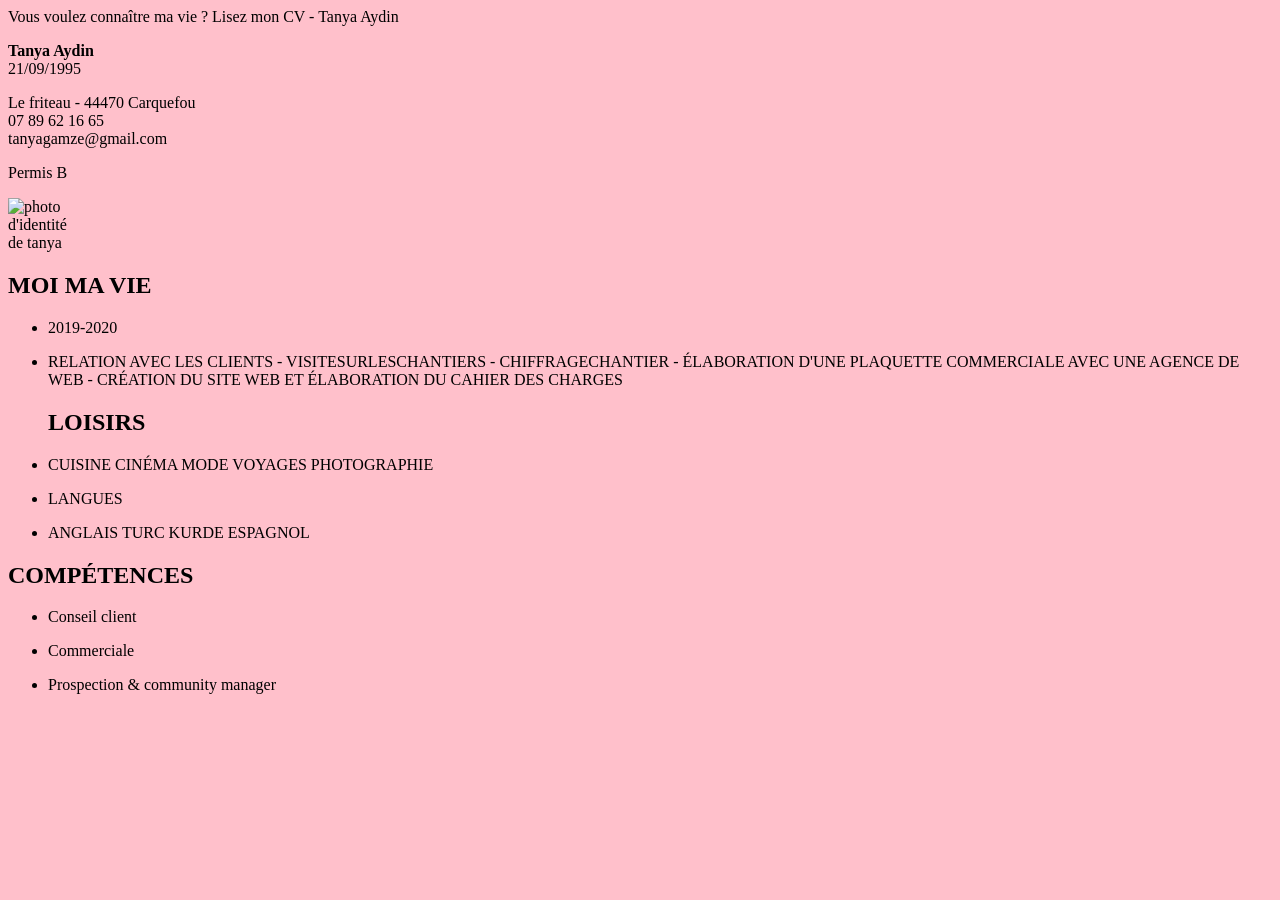
==== Tanya-Aydin .html @ 2e1c311e "changement tanya cv" ====
<!DOCTYPE html>
<html lang="fr">
  <head>
    <meta charset="UTF-8">
    <title>CV</title>
    <style>
    	.photo { width:30px;

    		}      .rouge {
        color: red;
      }
      .bleu {
        color: blue;
      }
      .fond-gris {
        background-color: white; 
      }
      body {
        background-color: pink; 
      }
    </style>
  </head>
  <body>
  	Vous voulez connaître ma vie ? Lisez mon CV - Tanya Aydin 
 <div class="page">
 	<div class="info">
 		<p> <strong> Tanya Aydin</strong> <br/>
 		21/09/1995</p>
 	<p> Le friteau - 44470 Carquefou<br/>
 	07 89 62 16 65<br/>
 tanyagamze@gmail.com</p>
 <p>Permis B        </p>
</div>
<div class="photo">
	<img src="photocv.png" alt="photo d'identité de tanya">
	</div>
	<div class="section">
	</div>
		<h2> MOI MA VIE </h2>
		<ul>
			<li>
				<p>2019-2020</p>
			<li>RELATION AVEC LES CLIENTS
- VISITESURLESCHANTIERS
- CHIFFRAGECHANTIER
- ÉLABORATION D'UNE PLAQUETTE COMMERCIALE AVEC UNE
AGENCE DE WEB
- CRÉATION DU SITE WEB ET ÉLABORATION DU CAHIER DES CHARGES
		
				<h2> LOISIRS </h2>
			<li>CUISINE CINÉMA
MODE VOYAGES PHOTOGRAPHIE
			<li>
				<p>LANGUES</p>
			<li>ANGLAIS TURC KURDE ESPAGNOL
			</li>
		</ul>
	<div class="sec-droite">
</div>
<div class = "section">
	
		</div>
</div>
		<div class ="section">
			<h2> COMPÉTENCES</h2>
		<ul>
			<li> Conseil client 
				
			<li>
				<p> Commerciale </p>
			<li>
	
				<p>Prospection & community manager </p>
			</body>
			</html>
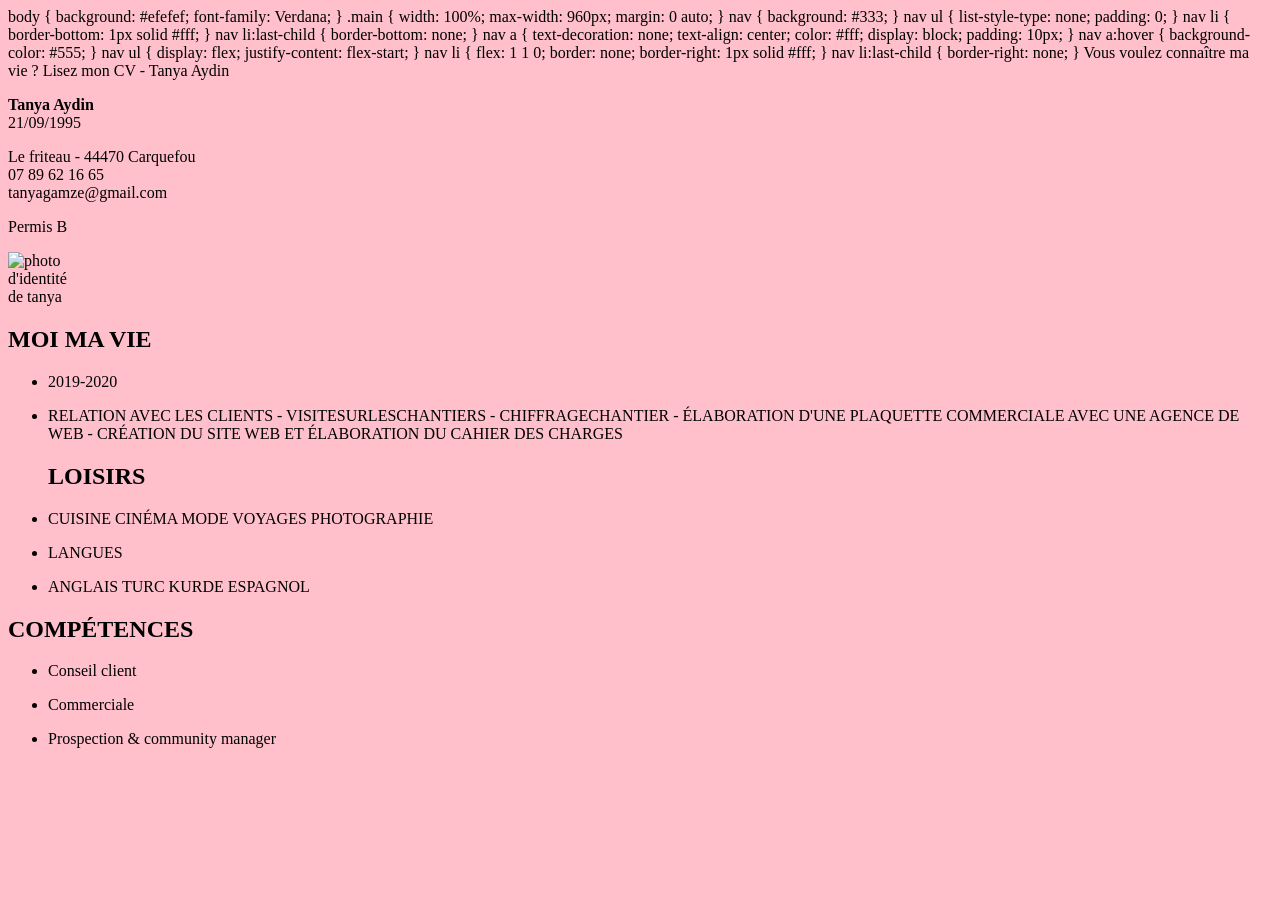
==== commit bfa63dd9: "Add files via upload" ====
--- a/Tanya-Aydin .html
+++ b/Tanya-Aydin .html
@@ -2,7 +2,65 @@
 <html lang="fr">
   <head>
     <meta charset="UTF-8">
+    <link rel="stylesheet" href="style.css">
     <title>CV</title>
+    <body>
+ body {
+    background: #efefef;
+    font-family: Verdana;
+}
+
+.main {
+    width: 100%;
+    max-width: 960px;
+    margin: 0 auto;
+}
+
+nav {
+    background: #333;
+}
+
+nav ul {
+    list-style-type: none;
+    padding: 0;
+}
+
+nav li {
+    border-bottom: 1px solid #fff;
+}
+
+nav li:last-child {
+    border-bottom: none;
+}
+
+nav a {
+    text-decoration: none;
+    text-align: center;
+    color: #fff;
+    display: block;
+    padding: 10px;
+}
+
+nav a:hover {
+    background-color: #555;
+}
+
+
+nav ul {
+    display: flex;
+    justify-content: flex-start;
+}
+
+nav li {
+    flex: 1 1 0;
+    border: none;
+    border-right: 1px solid #fff;
+}
+
+nav li:last-child {
+    border-right: none;
+}
+</body>
     <style>
     	.photo { width:30px;
 
@@ -71,5 +129,6 @@
 			<li>
 	
 				<p>Prospection & community manager </p>
+
 			</body>
 			</html> 
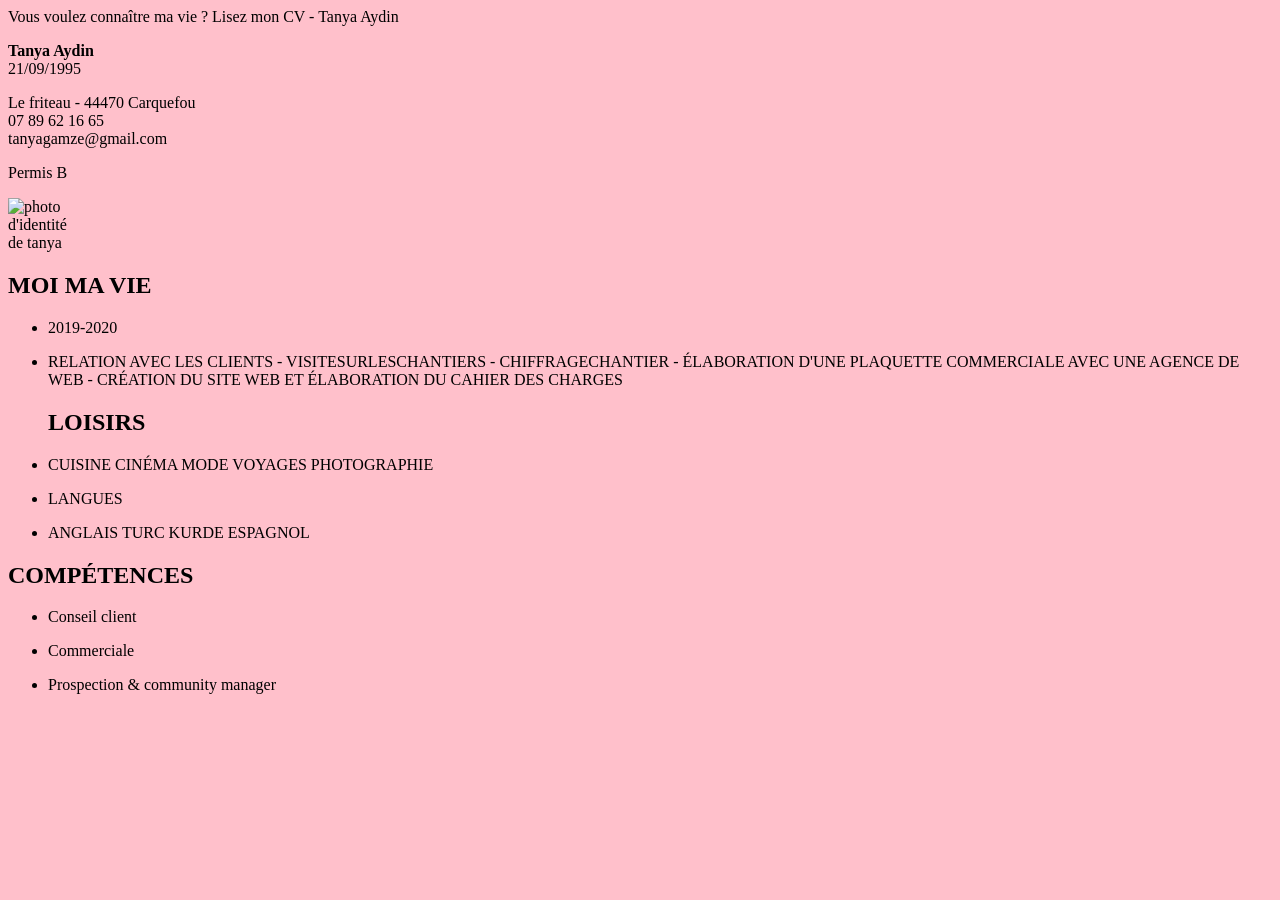
==== commit 4b158ce9: "Add files via upload" ====
--- a/Tanya-Aydin .html
+++ b/Tanya-Aydin .html
@@ -4,7 +4,7 @@
     <meta charset="UTF-8">
     <link rel="stylesheet" href="style.css">
     <title>CV</title>
-    <body>
+    <style >
  body {
     background: #efefef;
     font-family: Verdana;
@@ -60,8 +60,7 @@
 nav li:last-child {
     border-right: none;
 }
-</body>
-    <style>
+
     	.photo { width:30px;
 
     		}      .rouge {
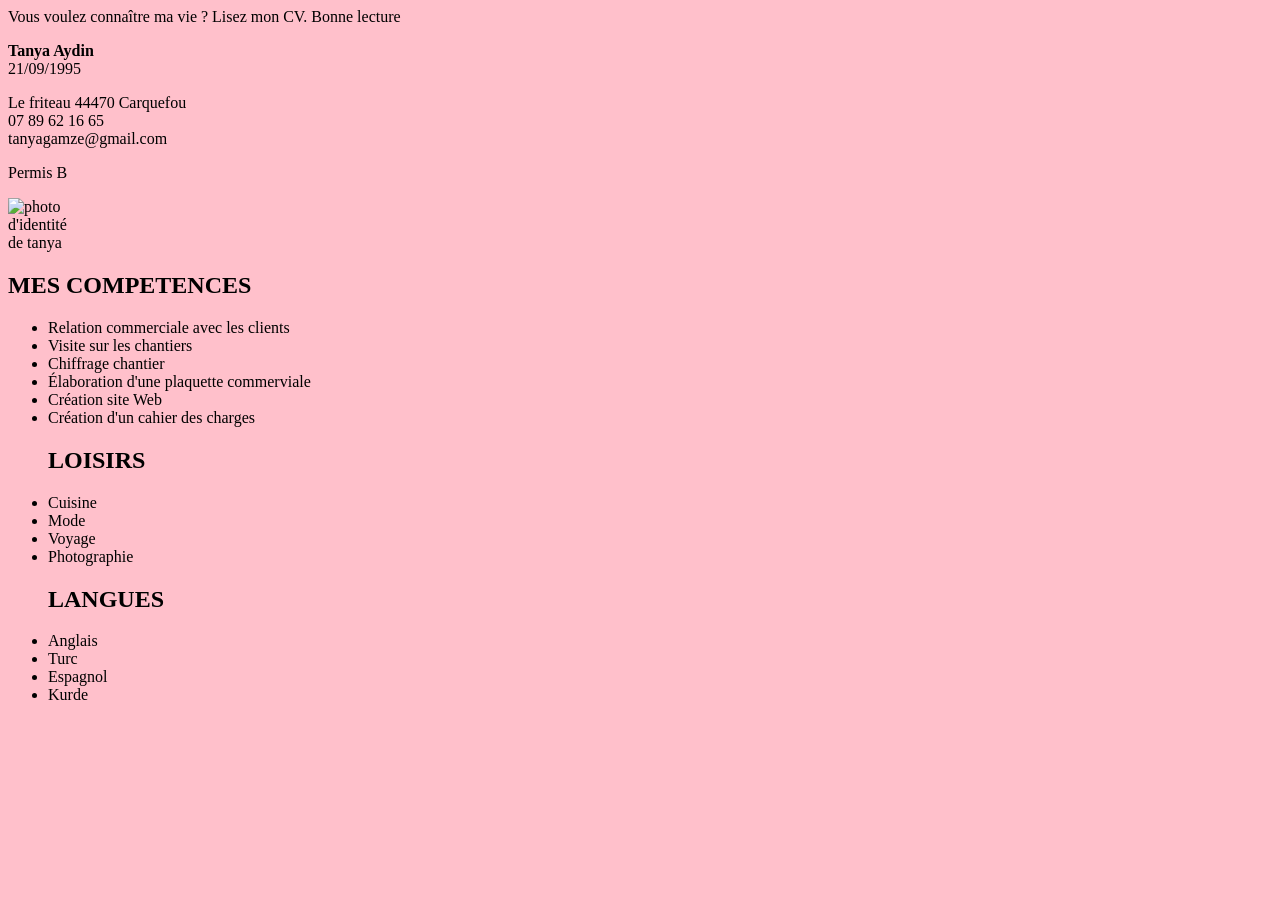
==== commit 48f6ce97: "Add files via upload" ====
--- a/Tanya-Aydin .html
+++ b/Tanya-Aydin .html
@@ -78,12 +78,13 @@
     </style>
   </head>
   <body>
-  	Vous voulez connaître ma vie ? Lisez mon CV - Tanya Aydin 
+  	Vous voulez connaître ma vie ? Lisez mon CV. Bonne lecture
  <div class="page">
  	<div class="info">
  		<p> <strong> Tanya Aydin</strong> <br/>
  		21/09/1995</p>
- 	<p> Le friteau - 44470 Carquefou<br/>
+ 	<p> Le friteau
+ 		44470 Carquefou<br/>
  	07 89 62 16 65<br/>
  tanyagamze@gmail.com</p>
  <p>Permis B        </p>
@@ -93,24 +94,30 @@
 	</div>
 	<div class="section">
 	</div>
-		<h2> MOI MA VIE </h2>
+	      
+	      <h2> MES COMPETENCES</h2>
 		<ul>
-			<li>
-				<p>2019-2020</p>
-			<li>RELATION AVEC LES CLIENTS
-- VISITESURLESCHANTIERS
-- CHIFFRAGECHANTIER
-- ÉLABORATION D'UNE PLAQUETTE COMMERCIALE AVEC UNE
-AGENCE DE WEB
-- CRÉATION DU SITE WEB ET ÉLABORATION DU CAHIER DES CHARGES
+			<li>Relation commerciale avec les clients </li>
+			<li> Visite sur les chantiers</li>
+			<li> Chiffrage chantier </li>
+			<li> Élaboration d'une plaquette commerviale </li>
+            <li> Création site Web</li>
+             <li> Création d'un cahier des charges</li>
+
+
 		
-				<h2> LOISIRS </h2>
-			<li>CUISINE CINÉMA
-MODE VOYAGES PHOTOGRAPHIE
-			<li>
-				<p>LANGUES</p>
-			<li>ANGLAIS TURC KURDE ESPAGNOL
-			</li>
+		<h2> LOISIRS </h2>
+			<li>Cuisine </li>
+             <li> Mode</li>
+             <li> Voyage</li>
+             <li> Photographie</li>
+			<h2> LANGUES </h2>
+			<li> Anglais </li>
+			<li> Turc </li>
+			<li> Espagnol </li>
+			<li> Kurde </li>
+	
+	
 		</ul>
 	<div class="sec-droite">
 </div>
@@ -119,15 +126,7 @@
 		</div>
 </div>
 		<div class ="section">
-			<h2> COMPÉTENCES</h2>
-		<ul>
-			<li> Conseil client 
-				
-			<li>
-				<p> Commerciale </p>
-			<li>
-	
-				<p>Prospection & community manager </p>
+			
 
 			</body>
 			</html> 
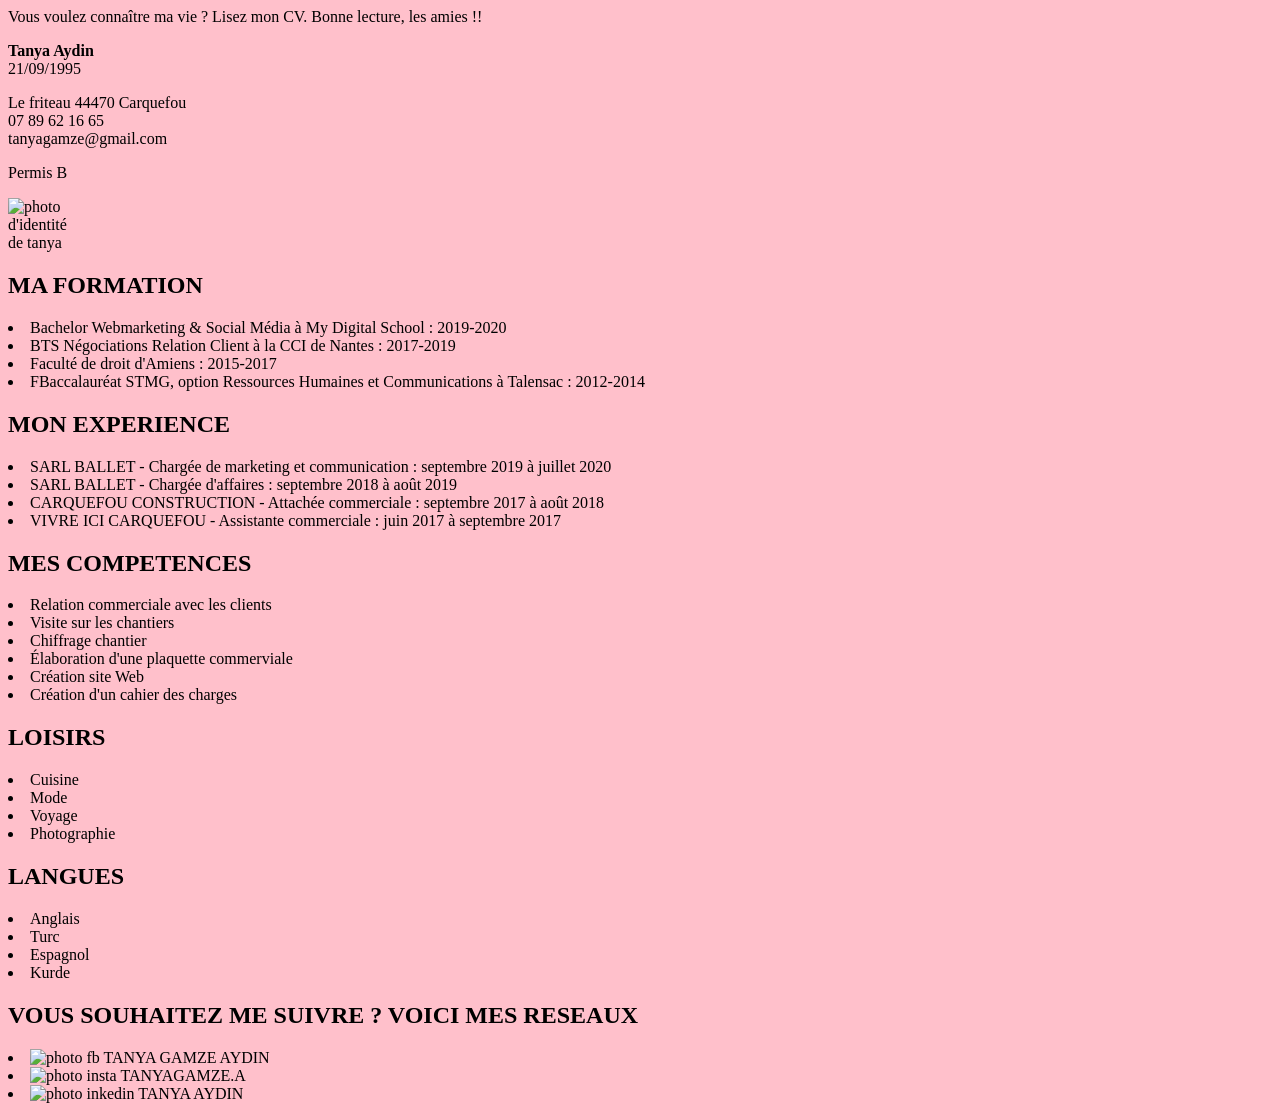
==== commit 68af57cb: "Add files via upload" ====
--- a/Tanya-Aydin .html
+++ b/Tanya-Aydin .html
@@ -78,7 +78,8 @@
     </style>
   </head>
   <body>
-  	Vous voulez connaître ma vie ? Lisez mon CV. Bonne lecture
+  	Vous voulez connaître ma vie ? Lisez mon CV. 
+  	Bonne lecture, les amies !! 
  <div class="page">
  	<div class="info">
  		<p> <strong> Tanya Aydin</strong> <br/>
@@ -90,22 +91,37 @@
  <p>Permis B        </p>
 </div>
 <div class="photo">
-	<img src="photocv.png" alt="photo d'identité de tanya">
+	<img src="photocv.png" alt="photo d'identité de tanya" " width="120" ">
 	</div>
 	<div class="section">
 	</div>
-	      
+
+	<h2> MA FORMATION </h2>
+<li>Bachelor Webmarketing & Social Média à My Digital School : 2019-2020</li>
+		<li>BTS Négociations Relation Client à la CCI de Nantes : 2017-2019</li>
+<li>Faculté de droit d'Amiens : 2015-2017</li>
+<li>FBaccalauréat STMG, option Ressources Humaines et Communications à Talensac : 2012-2014</li>
+
+<h2> MON EXPERIENCE </h2>
+<li> SARL BALLET - Chargée de marketing et communication : septembre 2019 à juillet 2020</li>
+<li> SARL BALLET - Chargée d'affaires : septembre 2018 à août 2019</li>
+<li> CARQUEFOU CONSTRUCTION - Attachée commerciale : septembre 2017 à août 2018</li>
+<li> VIVRE ICI CARQUEFOU - Assistante commerciale : juin 2017 à septembre 2017</li>
+
+
+
+
 	      <h2> MES COMPETENCES</h2>
-		<ul>
+		
 			<li>Relation commerciale avec les clients </li>
 			<li> Visite sur les chantiers</li>
 			<li> Chiffrage chantier </li>
 			<li> Élaboration d'une plaquette commerviale </li>
             <li> Création site Web</li>
              <li> Création d'un cahier des charges</li>
+            
 
 
-		
 		<h2> LOISIRS </h2>
 			<li>Cuisine </li>
              <li> Mode</li>
@@ -117,7 +133,14 @@
 			<li> Espagnol </li>
 			<li> Kurde </li>
 	
-	
+	<h2> VOUS SOUHAITEZ ME SUIVRE ? VOICI MES RESEAUX </h2>
+	 <li> <img src="fb.png" alt="photo fb" " width="20" ">   TANYA GAMZE AYDIN </li>
+	<li> <img src="insta.png" alt="photo insta" " width="20" ">  TANYAGAMZE.A </li>
+	<li> <img src="inkedin.png" alt="photo inkedin" " width="20" ">       TANYA AYDIN </li>
+
+
+
+
 		</ul>
 	<div class="sec-droite">
 </div>
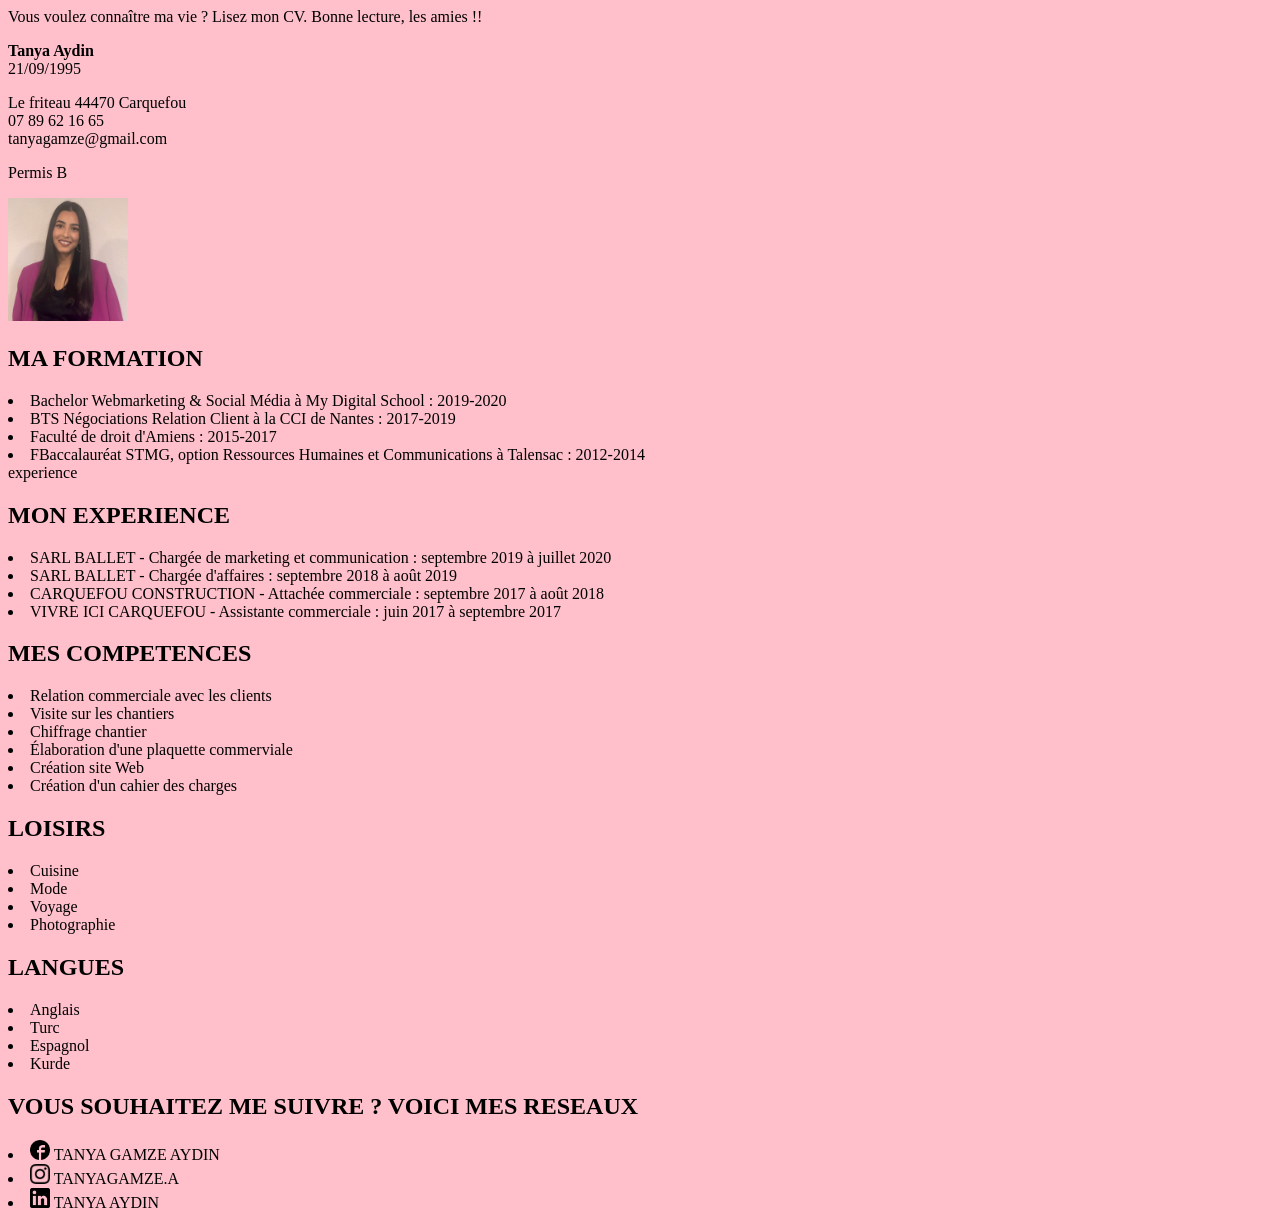
==== commit 82ad99f0: "Add files via upload" ====
--- a/Tanya-Aydin .html
+++ b/Tanya-Aydin .html
@@ -5,81 +5,18 @@
     <link rel="stylesheet" href="style.css">
     <title>CV</title>
     <style >
- body {
-    background: #efefef;
-    font-family: Verdana;
-}
-
-.main {
-    width: 100%;
-    max-width: 960px;
-    margin: 0 auto;
-}
-
-nav {
-    background: #333;
-}
-
-nav ul {
-    list-style-type: none;
-    padding: 0;
-}
-
-nav li {
-    border-bottom: 1px solid #fff;
-}
-
-nav li:last-child {
-    border-bottom: none;
-}
-
-nav a {
-    text-decoration: none;
-    text-align: center;
-    color: #fff;
-    display: block;
-    padding: 10px;
-}
-
-nav a:hover {
-    background-color: #555;
-}
-
-
-nav ul {
-    display: flex;
-    justify-content: flex-start;
-}
-
-nav li {
-    flex: 1 1 0;
-    border: none;
-    border-right: 1px solid #fff;
-}
-
-nav li:last-child {
-    border-right: none;
-}
-
-    	.photo { width:30px;
-
-    		}      .rouge {
-        color: red;
-      }
-      .bleu {
-        color: blue;
-      }
-      .fond-gris {
-        background-color: white; 
-      }
+ 
       body {
         background-color: pink; 
       }
+      
     </style>
   </head>
   <body>
   	Vous voulez connaître ma vie ? Lisez mon CV. 
   	Bonne lecture, les amies !! 
+  	<div class="wrapper">
+ 	 <header class="header">
  <div class="page">
  	<div class="info">
  		<p> <strong> Tanya Aydin</strong> <br/>
@@ -101,6 +38,8 @@
 		<li>BTS Négociations Relation Client à la CCI de Nantes : 2017-2019</li>
 <li>Faculté de droit d'Amiens : 2015-2017</li>
 <li>FBaccalauréat STMG, option Ressources Humaines et Communications à Talensac : 2012-2014</li>
+
+ <div class="experience">experience</div>
 
 <h2> MON EXPERIENCE </h2>
 <li> SARL BALLET - Chargée de marketing et communication : septembre 2019 à juillet 2020</li>
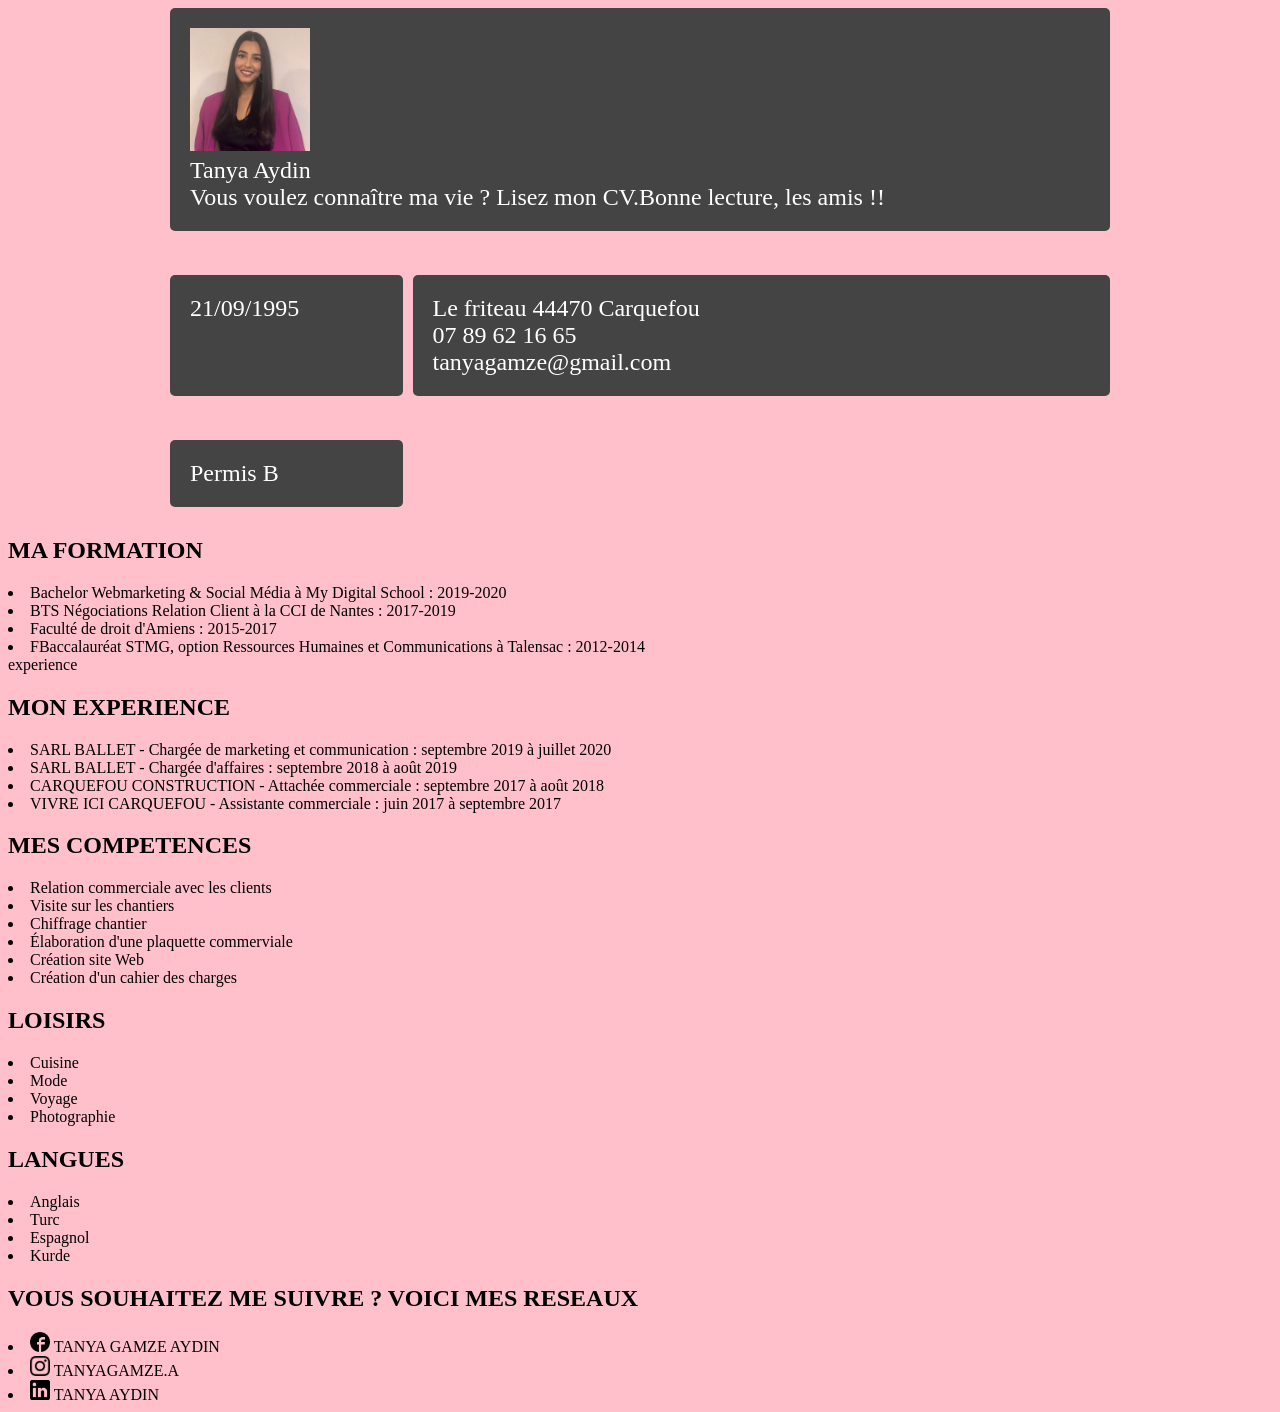
==== commit d9618a67: "Add files via upload" ====
--- a/Tanya-Aydin .html
+++ b/Tanya-Aydin .html
@@ -13,23 +13,21 @@
     </style>
   </head>
   <body>
-  	Vous voulez connaître ma vie ? Lisez mon CV. 
-  	Bonne lecture, les amies !! 
+  	
   	<div class="wrapper">
  	 <header class="header">
+ 	 	<div class="photo">
+	<img src="photocv.png" alt="photo d'identité de tanya" " width="120" ">
+	</div>
  <div class="page">
- 	<div class="info">
- 		<p> <strong> Tanya Aydin</strong> <br/>
- 		21/09/1995</p>
+ 	<div class="info">Tanya Aydin <br/>Vous voulez connaître ma vie ? Lisez mon CV.Bonne lecture, les amis !! </header>
+ 		<p>21/09/1995</p>
  	<p> Le friteau
  		44470 Carquefou<br/>
  	07 89 62 16 65<br/>
  tanyagamze@gmail.com</p>
  <p>Permis B        </p>
 </div>
-<div class="photo">
-	<img src="photocv.png" alt="photo d'identité de tanya" " width="120" ">
-	</div>
 	<div class="section">
 	</div>
 
--- a/style.css
+++ b/style.css
@@ -0,0 +1,97 @@
+style.css
+body {
+    background: #efefef;
+    font-family: Verdana;
+}
+
+.main {
+    width: 100%;
+    max-width: 960px;
+    margin: 0 auto;
+}
+
+nav {
+    background: #333;
+}
+
+nav ul {
+    list-style-type: none;
+    padding: 0;
+}
+
+nav li {
+    border-bottom: 1px solid #fff;
+}
+
+nav li:last-child {
+    border-bottom: none;
+}
+
+nav a {
+    text-decoration: none;
+    text-align: center;
+    color: #fff;
+    display: block;
+    padding: 10px;
+}
+
+nav a:hover {
+    background-color: #555;
+}
+
+
+nav ul {
+    display: flex;
+    justify-content: flex-start;
+}
+
+nav li {
+    flex: 1 1 0;
+    border: none;
+    border-right: 1px solid #fff;
+}
+
+nav li:last-child {
+    border-right: none;
+}
+
+    	.photo { width:30px;
+
+    		}      .rouge {
+        color: red;
+      }
+      .bleu {
+        color: blue;
+      }
+      .fond-gris {
+        background-color: white; 
+      }
+      /* make a grid */
+.wrapper {
+  max-width: 940px;
+  margin: 0 auto;
+  display: grid;
+  grid-template-columns: 1fr 3fr;
+  grid-gap: 10px;
+}
+
+.wrapper > * {
+  background-color: #444;
+  color: #fff;
+  border-radius: 5px;
+  padding: 20px;
+  font-size: 150%;
+  /* needed for the floated layout*/
+  margin-bottom: 10px;
+}
+
+.formation {
+
+grid-column: left
+}
+
+.header, .footer {
+  grid-column: 1 / -1;
+  /* needed for the floated layout */
+  clear: both;
+}
